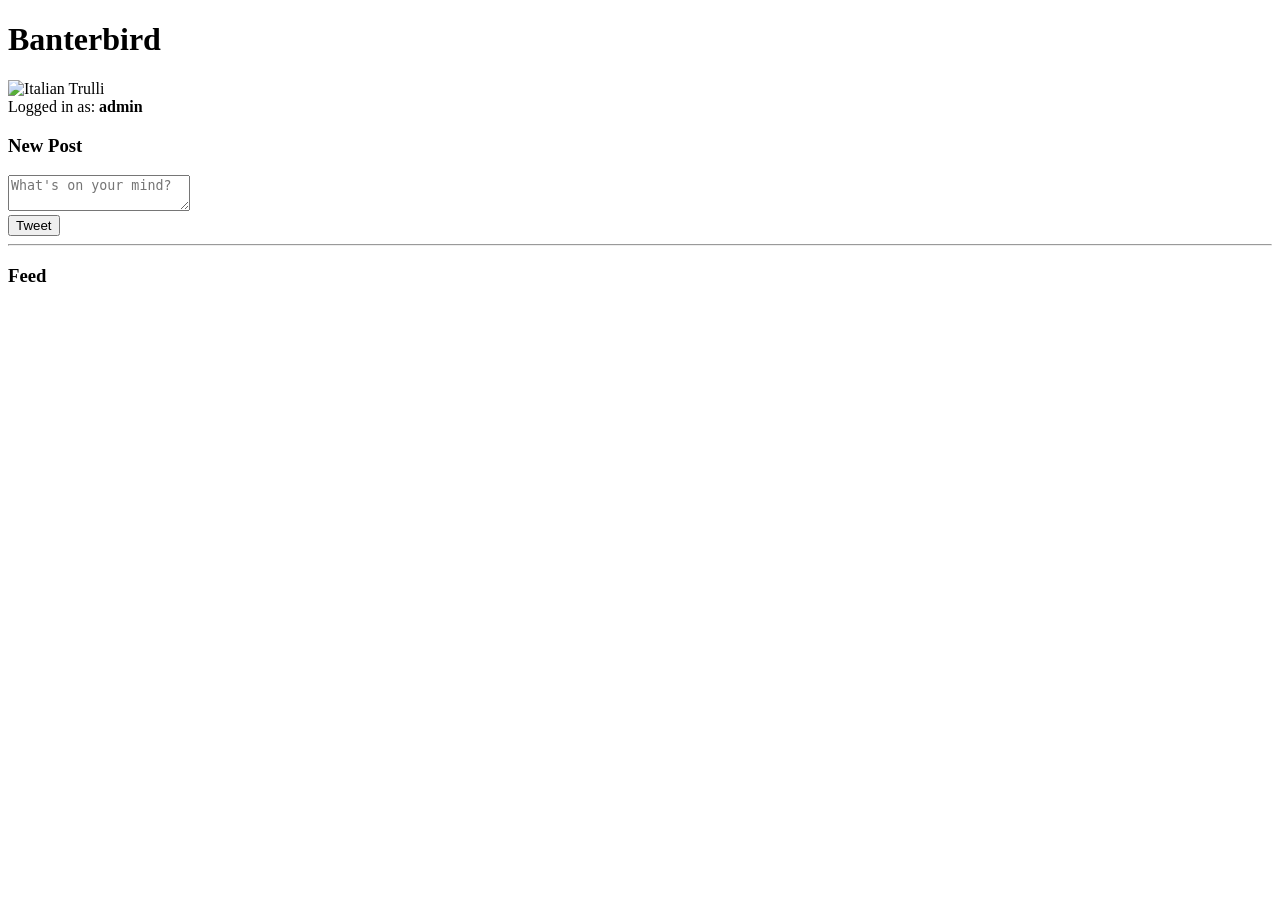
==== templates/index.html @ 5fb085b9 "Adding css page" ====
<!DOCTYPE html>
<html>
<head>
    <title>Banterbird</title>
    <script src="/static/js/app.js" defer></script>
    <link rel="stylesheet" href="{{ url_for('static', filename='styles.css') }}">
</head>
<body>
    <h1>Banterbird</h1>
    <img src = "https://i.redd.it/vq0ud3eojj881.jpg" alt="Italian Trulli">
    <div>
        Logged in as: <strong id="username">admin</strong>
    </div>
    <div>
        <h3>New Post</h3>
        <textarea id="postInput" placeholder="What's on your mind?"></textarea><br>
        <button onclick="submitPost()">Tweet</button>
    </div>
    <hr>
    <h3>Feed</h3>
    <div id="feed"></div>

    <template id="post-template">
        <div class="post">
            <p><strong class="username"></strong>: <span class="message"></span></p>
            <small class="timestamp"></small>
            <hr>
        </div>
    </template>
</body>
</html>
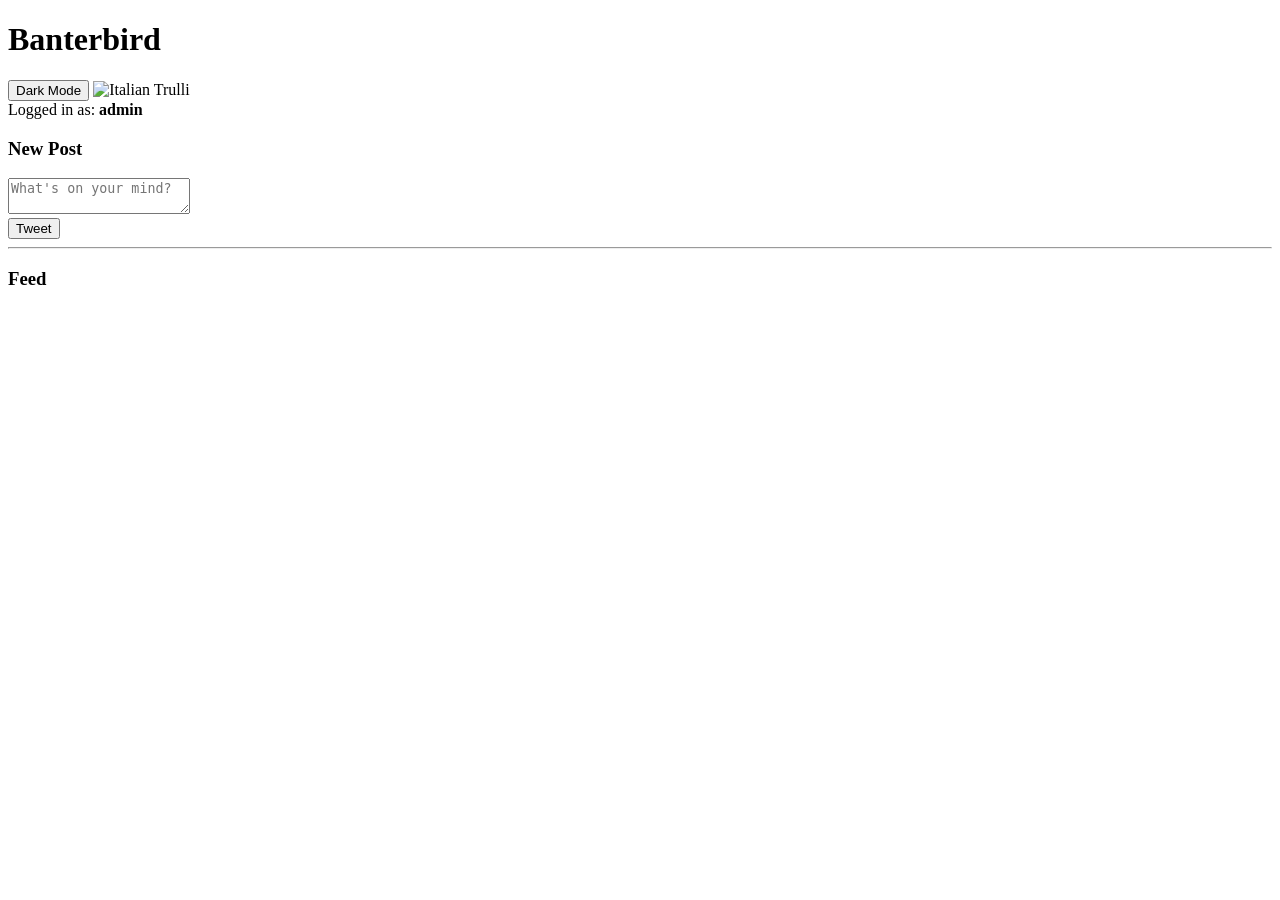
==== commit da0150bd: "CSS changes" ====
--- a/templates/index.html
+++ b/templates/index.html
@@ -6,8 +6,9 @@
     <link rel="stylesheet" href="{{ url_for('static', filename='styles.css') }}">
 </head>
 <body>
-    <h1>Banterbird</h1>
-    <img src = "https://i.redd.it/vq0ud3eojj881.jpg" alt="Italian Trulli">
+    <h1 class = "center">Banterbird</h1>
+    <button onclick="darkMode()">Dark Mode</button>
+    <img src = "https://i.redd.it/vq0ud3eojj881.jpg" alt="Italian Trulli" width="80" height="100">
     <div>
         Logged in as: <strong id="username">admin</strong>
     </div>
@@ -21,10 +22,9 @@
     <div id="feed"></div>
 
     <template id="post-template">
-        <div class="post">
+        <div class="post roundcorner">
             <p><strong class="username"></strong>: <span class="message"></span></p>
             <small class="timestamp"></small>
-            <hr>
         </div>
     </template>
 </body>
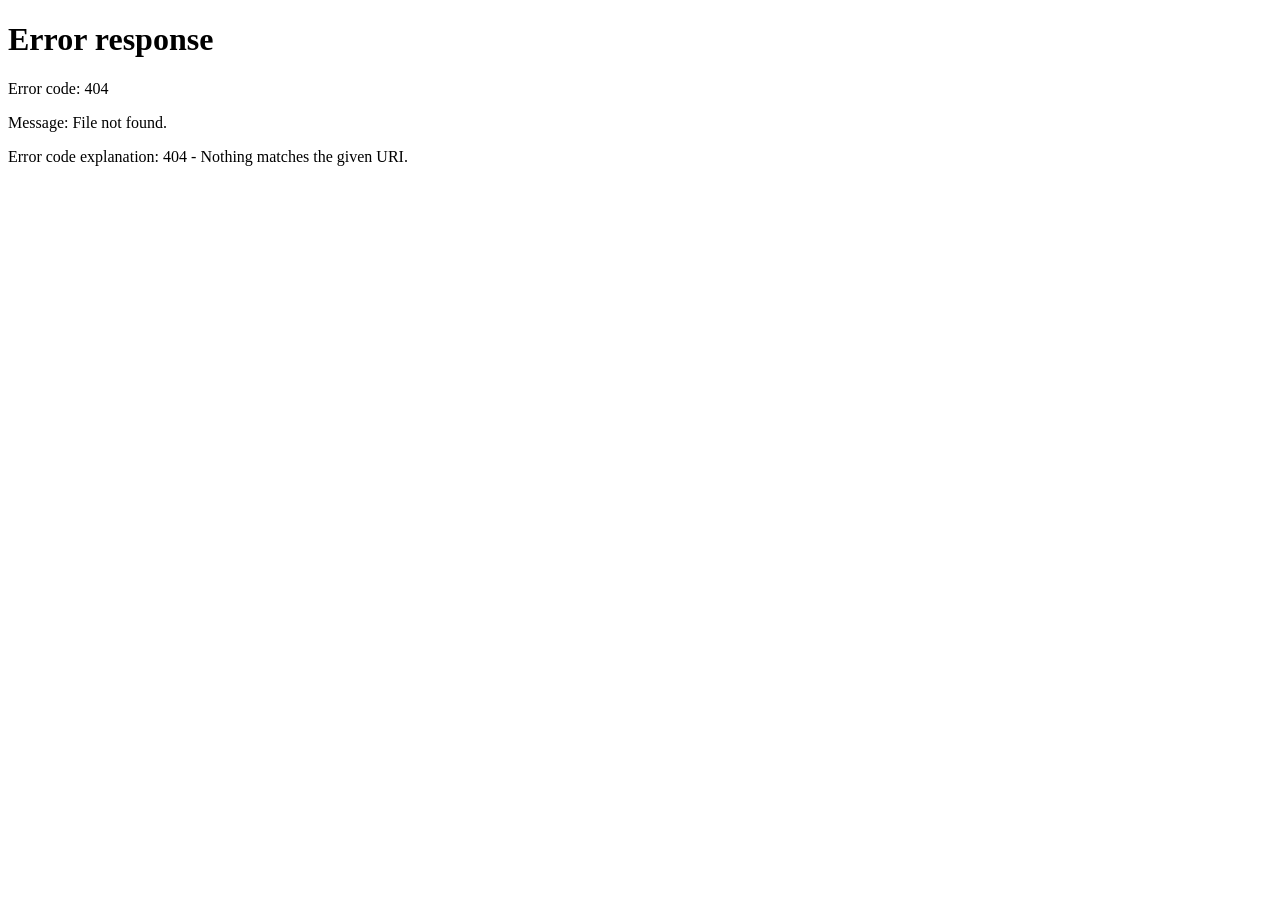
==== commit 5d77b7fc: "Fixed login on html" ====
--- a/templates/index.html
+++ b/templates/index.html
@@ -10,7 +10,7 @@
     <button onclick="darkMode()">Dark Mode</button>
     <img src = "https://i.redd.it/vq0ud3eojj881.jpg" alt="Italian Trulli" width="80" height="100">
     <div>
-        Logged in as: <strong id="username">admin</strong>
+        Logged in as: <strong id="username">Dumbahh</strong>
     </div>
     <div>
         <h3>New Post</h3>
@@ -27,5 +27,8 @@
             <small class="timestamp"></small>
         </div>
     </template>
+    <script>
+        document.getElementById("username").innerText = localStorage.getItem("username")
+    </script>
 </body>
 </html>
